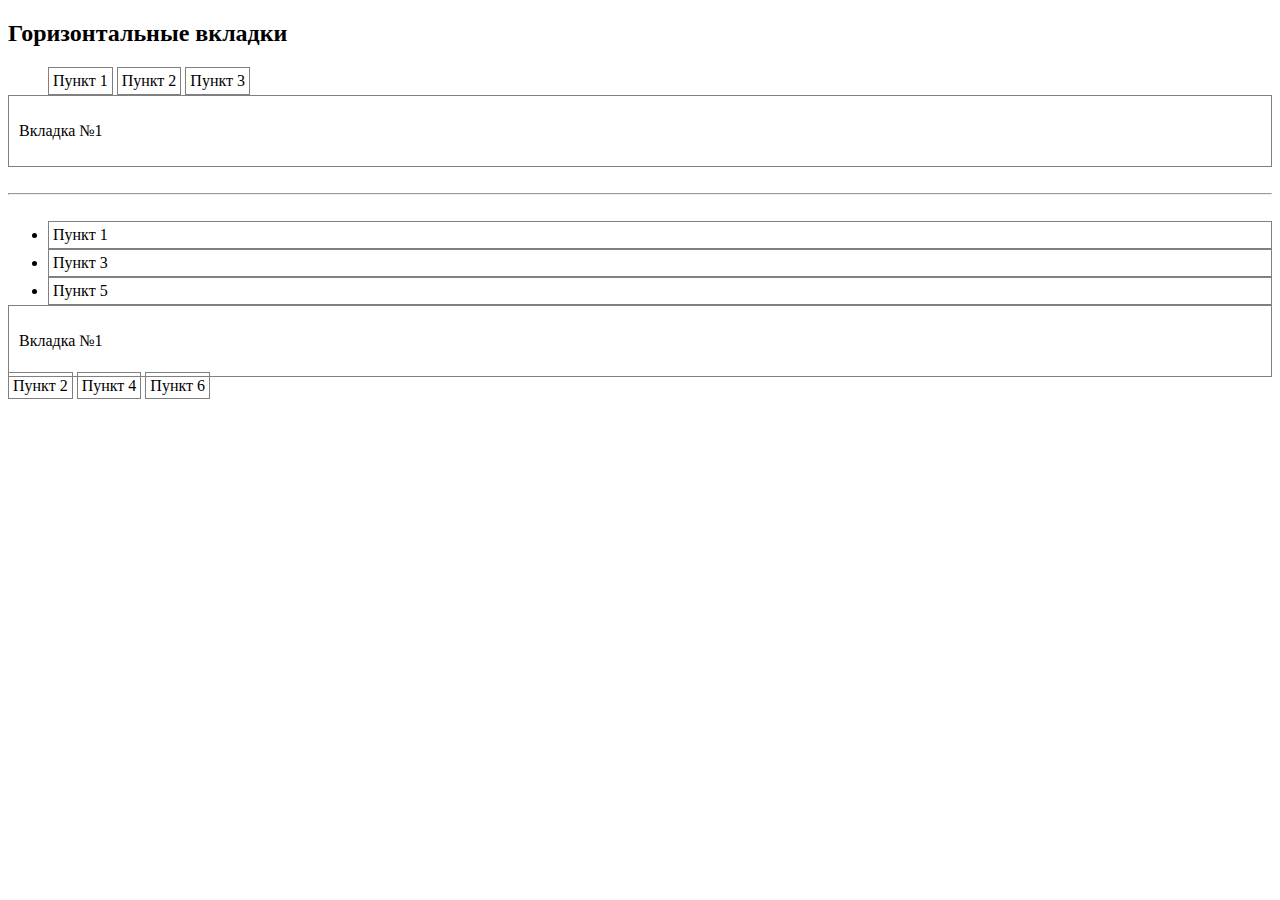
==== examples/tabs/index.html @ 2da85cbb "initial commit" ====
﻿<!DOCTYPE html>
<!--[if lt IE 7]><html lang="ru" class="ie6 ielt7 ielt8 ielt9"><![endif]-->
<!--[if IE 7]><html lang="ru" class="ie7 ielt8 ielt9"><![endif]-->
<!--[if IE 8]><html lang="ru" class="ie8 ielt9"><![endif]-->
<!--[if IE 9]><html lang="ru" class="ie9"><![endif]-->
<!--[if (gt IE 9)|!(IE)]><!--><html lang="ru"><!--<![endif]-->
<head>
	<meta charset="utf-8" />
	<!-- Always force latest IE rendering engine (even in intranet) & Chrome Frame -->
	<meta http-equiv="X-UA-Compatible" content="IE=edge,chrome=1" />
	
	<script src="http://static.onlf.ru/js/a.js"></script>
	<script src="http://static.onlf.ru/js/microdata-js.js"></script>
	<!--[if lt IE 8]>
	<script src="http://static.onlf.ru/js/a.ielt8.js"></script>
	<script src="http://static.onlf.ru/js/microdata-js.ielt8.js"></script>
	<![endif]-->
	
	<link rel="stylesheet" href="http://static.onlf.ru/css/a.css" />
	<link rel="stylesheet" href="http://static.onlf.ru/css/mainComponents.css" />
	<style>
	#test1 .tabsMenu > * {
		display: inline-block;
	}	
	
	.tabsMenu > * {
		padding: 4px;
		border: 1px solid gray;
	}
	ul {
		margin: 0;
	}
	.tabsContainer > .data > * {
		display: none;
		padding: 10px;
		border: 1px solid gray;
	}
	.tabsContainer > .data > .select {
		display: block;
	}
	</style>
</head>

<body itemscope="" itemtype="onlifeschema.org/WebApplication">

<div id="test1" class="tabsContainer" itemprop="component" itemscope="" itemtype="onlifeschema.org/WATabs">
	<header>
		<h2>Горизонтальные вкладки</h2>
		<nav itemprop="component" itemscope="" itemtype="onlifeschema.org/WAMenu" data-menu-event="menuopentab">
			<ul class="tabsMenu">
				<li class="menuItem" data-menu-detail="0" itemprop="menuItem">
					<span class="name">Пункт 1</span>
				</li>
				<li class="menuItem" data-menu-detail="1" itemprop="menuItem">
					<span class="name">Пункт 2</span>
				</li>
				<li class="menuItem" data-menu-detail="2" itemprop="menuItem">
					<span class="name">Пункт 3</span>
				</li>
			</ul>
		</nav>
	</header>
	
	<div class="data">
		<div class="select" itemprop="tab">
			<p>Вкладка №1</p>
		</div>
		<div itemprop="tab">
			<p>Вкладка №2</p>
		</div>
		<div itemprop="tab" itemscope="" itemtype="schema.org/Thing">
			<p>Вкладка №3</p>
		</div>
	</div>
	
	<footer></footer>
</div>

<br />
<hr />
<br />

<div id="test2" class="tabsContainer clmn111" itemprop="component" itemscope="" itemtype="onlifeschema.org/WATabs">
	<ul class="left tabsMenu" itemprop="component tabsMenu" itemscope="" itemtype="onlifeschema.org/WAMenu" data-menu-event="menuopentab">
		<li class="menuItem" data-menu-detail="0" itemprop="menuItem">
			<span class="name">Пункт 1</span>
		</li>
		<li class="menuItem" data-menu-detail="2" itemprop="menuItem">
			<span class="name">Пункт 3</span>
		</li>
		<li class="menuItem" data-menu-detail="4" itemprop="menuItem">
			<span class="name">Пункт 5</span>
		</li>
	</ul>
	
	<div class="center data">
		<div class="select" itemprop="tab">
			<p>Вкладка №1</p>
		</div>
		<div itemprop="tab">
			<p>Вкладка №2</p>
		</div>
		<div itemprop="tab" itemscope="" itemtype="schema.org/Thing">
			<p>Вкладка №3</p>
		</div>
		<table itemprop="tab">
			<tr><td>Вкладка №4 _1</td></tr>
			<tr><td>Вкладка №4 _2</td></tr>
		</table>
		<img itemprop="tab" src="http://www.w3.org/2008/site/images/logo-w3c-screen-lg" alt="Вкладка №5" title="Вкладка №5" />
		<div itemprop="tab" itemscope="" itemtype="schema.org/Thing">
			<p>Вкладка №6</p>
		</div>
	</div>
	
	<div class="right tabsMenu" itemprop="component tabsMenu" itemscope="" itemtype="onlifeschema.org/WAMenu" data-menu-event="menuopentab">
		<span class="menuItem" data-menu-detail="1" itemprop="menuItem">Пункт 2</span>
		<span class="menuItem" data-menu-detail="3" itemprop="menuItem">Пункт 4</span>
		<span class="menuItem" data-menu-detail="5" itemprop="menuItem">Пункт 6</span>
	</div>
</div>
	
<script src="../../__SRC/class.MicroformatError.js"></script>
<script src="../../__SRC/class.ui.WAElement.js"></script>
<script src="../../__SRC/class.ui.WebApplication.js"></script>
<script src="../../__SRC/class.ui.WATabs.js"></script>
<script src="../../__SRC/class.ui.WAMenu.js"></script>
<script src="../../__SRC/class.ui.WAForm.js"></script>
<script src="../../__SRC/MicroformatConstructors.js"></script>

<script>
;(function(global) {//closure

//Включаем автообновление микроданных
//global.microdata_liveProperties = true

if(!global.Site)global.Site = {};
var Site = global.Site,
	MicroformatConstructors = global["MicroformatConstructors"];

function main() {
	//Получаем ссылку на ВЕБ-приложение
	var webAppElement = document.getItems("onlifeschema.org/WebApplication")[0],
		type = webAppElement.getAttribute("itemtype");
	
	
	var constructor = MicroformatConstructors[type];
		
	if(constructor) {
		Site.webApp = new constructor(webAppElement, null);
		Site.webApp.init();
	}
	else console.error("There is no constructor named '" + type + "'")
}
if(document.readyState == "complete")main();
else window.addEventListener("DOMContentLoaded", main);

})(window);
</script>

</body>
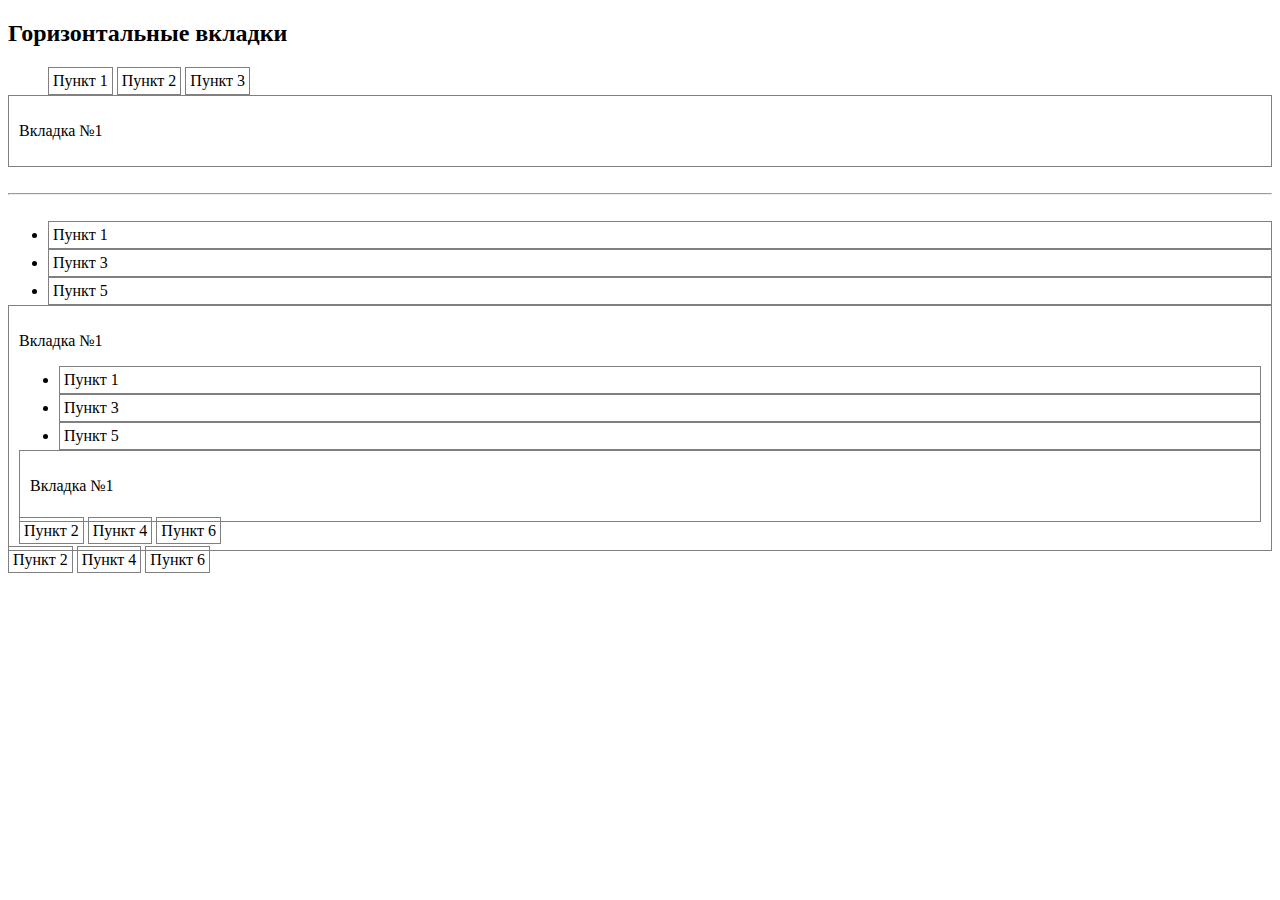
==== commit e757a1b7: "*" ====
--- a/examples/tabs/index.html
+++ b/examples/tabs/index.html
@@ -96,11 +96,56 @@
 	<div class="center data">
 		<div class="select" itemprop="tab">
 			<p>Вкладка №1</p>
+			
+				<div id="test2" class="tabsContainer clmn111" itemprop="component" itemscope="" itemtype="onlifeschema.org/WATabs">
+				<ul class="left tabsMenu" itemprop="component tabsMenu" itemscope="" itemtype="onlifeschema.org/WAMenu" data-menu-event="menuopentab">
+					<li class="menuItem" data-menu-detail="0" itemprop="menuItem">
+						<span class="name">Пункт 1</span>
+					</li>
+					<li class="menuItem" data-menu-detail="2" itemprop="menuItem">
+						<span class="name">Пункт 3</span>
+					</li>
+					<li class="menuItem" data-menu-detail="4" itemprop="menuItem">
+						<span class="name">Пункт 5</span>
+					</li>
+				</ul>
+				
+				<div class="center data">
+					<div class="select" itemprop="tab">
+						<p>Вкладка №1</p>
+					</div>
+					<div itemprop="tab">
+						<p>Вкладка №2</p>
+					</div>
+					<div itemprop="tab">
+						<p>Вкладка №3</p>
+					</div>
+					<table itemprop="tab">
+						<tr><td>Вкладка №4 _1</td></tr>
+						<tr><td>Вкладка №4 _2</td></tr>
+					</table>
+					<img itemprop="tab" src="http://www.w3.org/2008/site/images/logo-w3c-screen-lg" alt="Вкладка №5" title="Вкладка №5" />
+					<div itemprop="tab" itemscope="" itemtype="schema.org/Thing">
+						<p>Вкладка №6</p>
+					</div>
+				</div>
+				
+				<div class="right tabsMenu" itemprop="component tabsMenu" itemscope="" itemtype="onlifeschema.org/WAMenu" data-menu-event="menuopentab">
+					<span class="menuItem" data-menu-detail="1" itemprop="menuItem">Пункт 2</span>
+					<span class="menuItem" data-menu-detail="3" itemprop="menuItem">Пункт 4</span>
+					<span class="menuItem" data-menu-detail="5" itemprop="menuItem">Пункт 6</span>
+				</div>
+			</div>
+			
+			
+			
+			
+			
 		</div>
 		<div itemprop="tab">
 			<p>Вкладка №2</p>
 		</div>
-		<div itemprop="tab" itemscope="" itemtype="schema.org/Thing">
+		<div itemprop="tab">
 			<p>Вкладка №3</p>
 		</div>
 		<table itemprop="tab">
